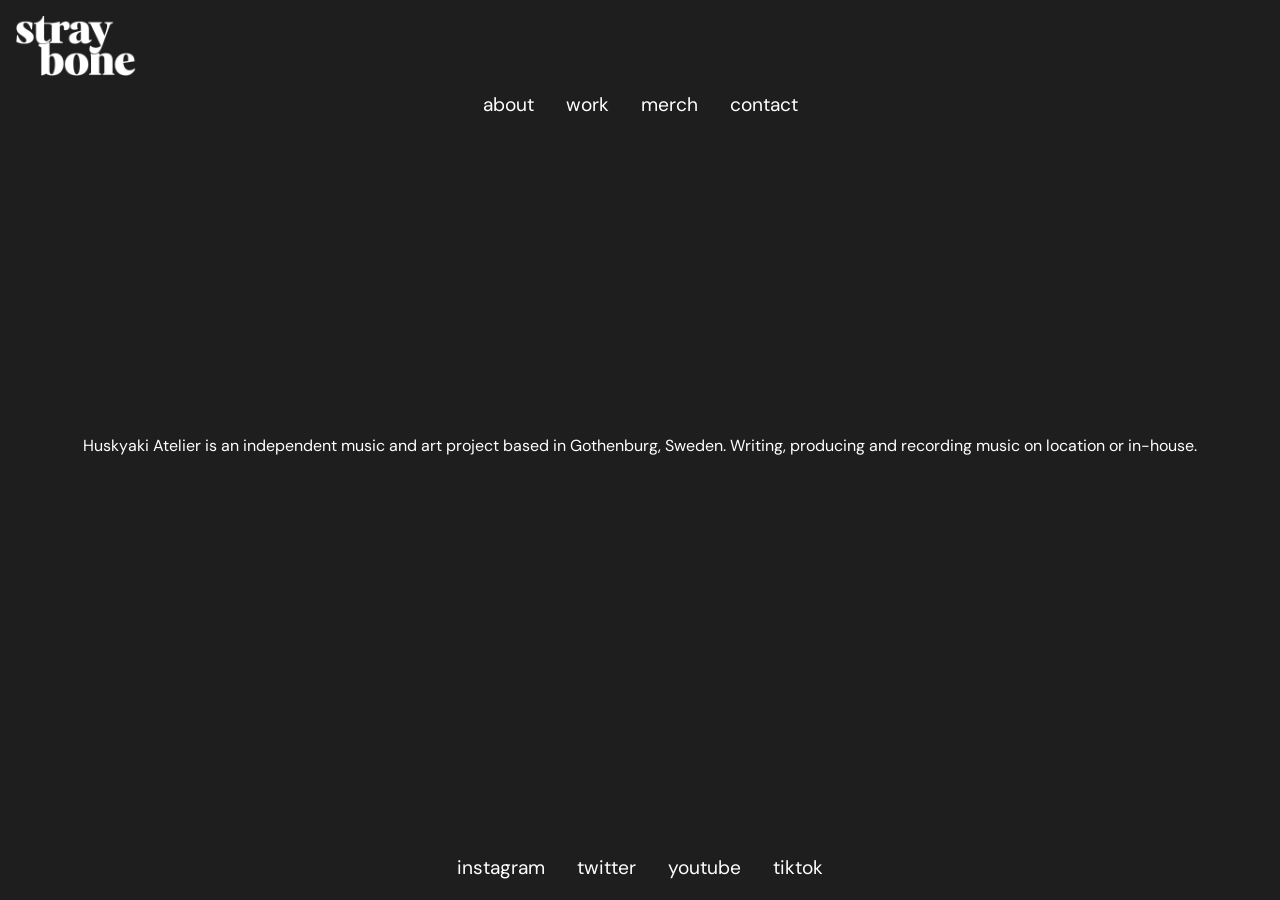
==== src/about.html @ 3b91e918 "[Added] first copy of the about page" ====
<!DOCTYPE html>
<html lang="en">
<head>
    <meta charset="UTF-8">
    <meta name="viewport" content="width=device-width, initial-scale=1.0">
    <title>Huskyaki Atelier</title>
    <link rel="stylesheet" href="styles.css">
    <link rel="preconnect" href="https://fonts.googleapis.com">
<link rel="preconnect" href="https://fonts.gstatic.com" crossorigin>
<link href="https://fonts.googleapis.com/css2?family=DM+Sans:ital,opsz,wght@0,9..40,100..1000;1,9..40,100..1000&display=swap" rel="stylesheet">

</head>
<body>
    <header>
        <div class="straybone-inthecorner">
            <a href="landingpage.html" aria-label="Till startsidan">
                <img src="img/stray-bone.png" alt="HUSKYAKI ATELIER">
            </a>
        </div>
        <nav>
            <ul>
                <li><a href="about.html">about</a></li>
                <li><a href="work.html">work</a></li>
                <li><a href="merch.html">merch</a></li>
                <li><a href="contact.html">contact</a></li>
            </ul>
        </nav>
    </header>
<main>
    <div class="centered-content">
        <p>Huskyaki Atelier is an independent music and art project based in Gothenburg, Sweden. Writing, producing and recording music on location or in-house.</p> <br /><br />

    </div>
</main>
<footer>
    <div class="footer-content">
        <ul>
            <li><a href="#">instagram</a></li>
            <li><a href="#">twitter</a></li>
            <li><a href="#">youtube</a></li>
            <li><a href="#">tiktok</a></li>
        </ul>
    </div>
</footer>
</body>
</html>
---- src/styles.css ----
body, html {
    margin: 0;
    padding: 0;
    height: 100%;
    min-height: 100vh;
    display: flex;
    flex-direction: column;
    background-color:#1E1E1E;
    color: white;
    font-family: 'DM Sans', sans-serif;
    overflow: hidden;
  }

  header {
    display: flex;
    flex-direction: column;
    align-items: center;
    gap: 1rem;
  padding-top: 1rem;
  position: relative;
  }

  .content {
    position: relative;
    z-index: 1;
    color: white;
    text-align: center;
    padding-top: 20%;
    font-family: sans-serif;
  }
  .logopic{
  display:flex;
  justify-content:center;
  width:200px;
  height:auto;
  margin:0 auto;
  }

  .logopic img {
  width: 100%;
  height: auto;
  }

  nav {
    display:flex;
    justify-content:center;
    align-items:center;
    top:0.3rem;
    left:0.3rem
  }

  nav ul {
    display:flex;
    justify-content:center;
    align-items:center;
    list-style:none;
    margin:0;
    padding:0;
  }

  nav ul li {
    margin:0 1rem;
  }

  nav ul li a {
    color:white;
    text-decoration:none;
    font-size:1.2rem;
  }

  nav ul li a:hover{
    color:orange;
  }

footer {
  display:flex;
  justify-content:center;
  align-items:center;
  padding: 1rem 0 1.25rem;
}

.footer-content ul {
  display:flex;
  justify-content:center;
  align-items:center;
  list-style:none;
  margin:0;
  padding:0;
}

.footer-content ul li {
  margin:0 1rem;
}

.footer-content ul li a {
  color:white;
  text-decoration:none;
  font-size:1.2rem;
}

.footer-content ul li a:hover{
  color:orange;
}

main {
  flex: 1;
  display: flex;
  justify-content: center;
  align-items: center;
  padding: 1.5rem 1rem;
}

.centered-content {
  display: flex;
  justify-content: center;
  align-items: center;
  flex-direction: column;
  text-align: center;
  gap: 1.5rem;
}

.centered-content img {
  width: clamp(240px, 55vw, 520px);
  max-height: 60vh;
  height: auto;
  display: block;
}

.straybone-inthecorner {
  align-self: flex-start;
  width: 120px;
  margin-left: 1rem;
}

.straybone-inthecorner img {
  width: 100%;
  height: auto;
  display: block;
}
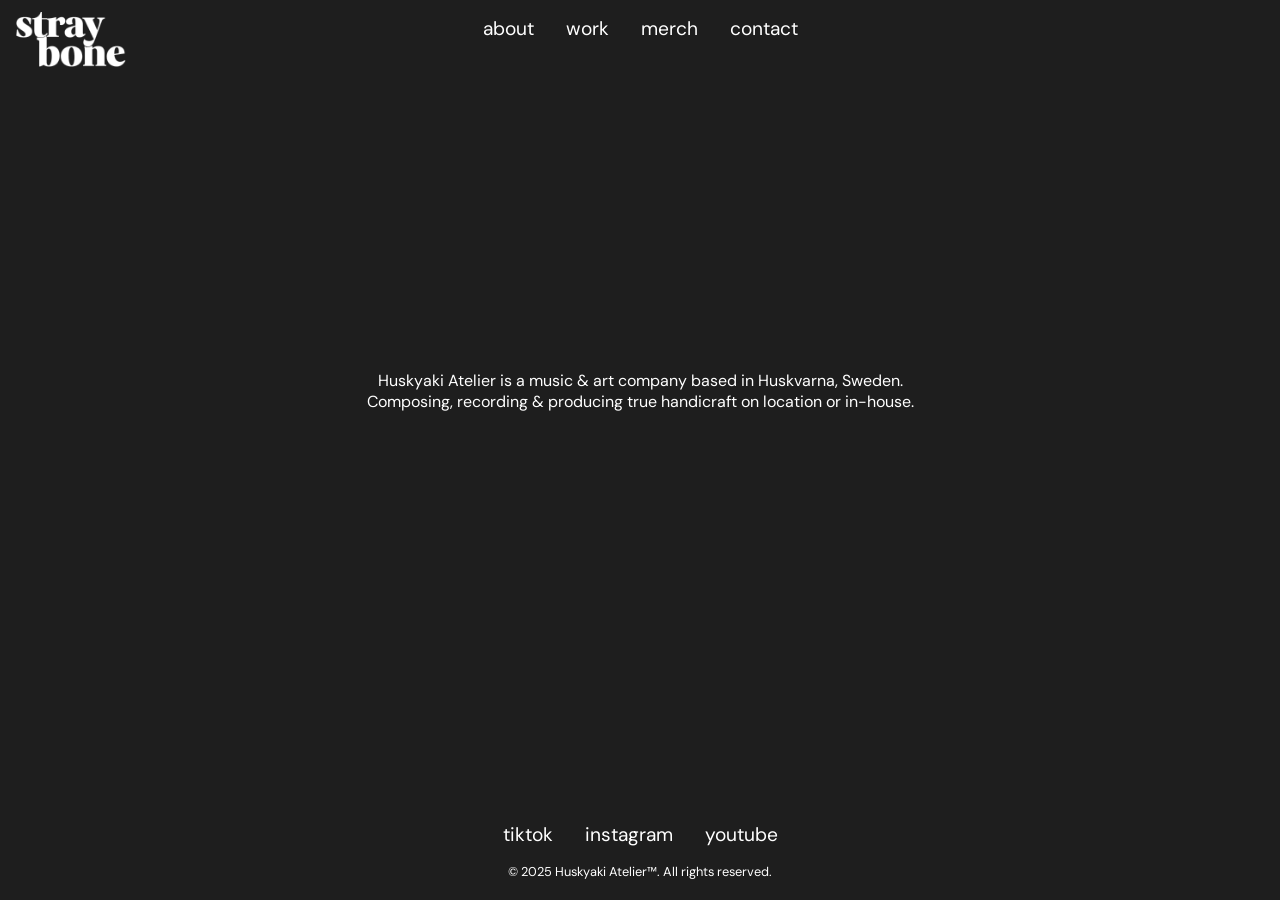
==== commit 823a31f9: "[Added] more pages" ====
--- a/src/about.html
+++ b/src/about.html
@@ -28,18 +28,19 @@
     </header>
 <main>
     <div class="centered-content">
-        <p>Huskyaki Atelier is an independent music and art project based in Gothenburg, Sweden. Writing, producing and recording music on location or in-house.</p> <br /><br />
+        <p>Huskyaki Atelier is a music & art company based in Huskvarna, Sweden. <br />
+            Composing, recording & producing true handicraft on location or in-house.</p> <br /><br />
 
     </div>
 </main>
 <footer>
     <div class="footer-content">
         <ul>
+            <li><a href="#">tiktok</a></li>
             <li><a href="#">instagram</a></li>
-            <li><a href="#">twitter</a></li>
             <li><a href="#">youtube</a></li>
-            <li><a href="#">tiktok</a></li>
         </ul>
+        <div class="copyright">© 2025 Huskyaki Atelier™. All rights reserved.</div>
     </div>
 </footer>
 </body>
--- a/src/styles.css
+++ b/src/styles.css
@@ -8,7 +8,6 @@
     background-color:#1E1E1E;
     color: white;
     font-family: 'DM Sans', sans-serif;
-    overflow: hidden;
   }
 
   header {
@@ -127,13 +126,21 @@
 }
 
 .straybone-inthecorner {
-  align-self: flex-start;
-  width: 120px;
-  margin-left: 1rem;
+  position: absolute;
+  top: 0.75rem;
+  left: 1rem;
+  width: 110px;
 }
 
 .straybone-inthecorner img {
   width: 100%;
   height: auto;
   display: block;
+}
+
+.copyright {
+  font-size: 0.8rem;
+  color: white;
+  text-align: center;
+  margin-top: 1rem;
 }
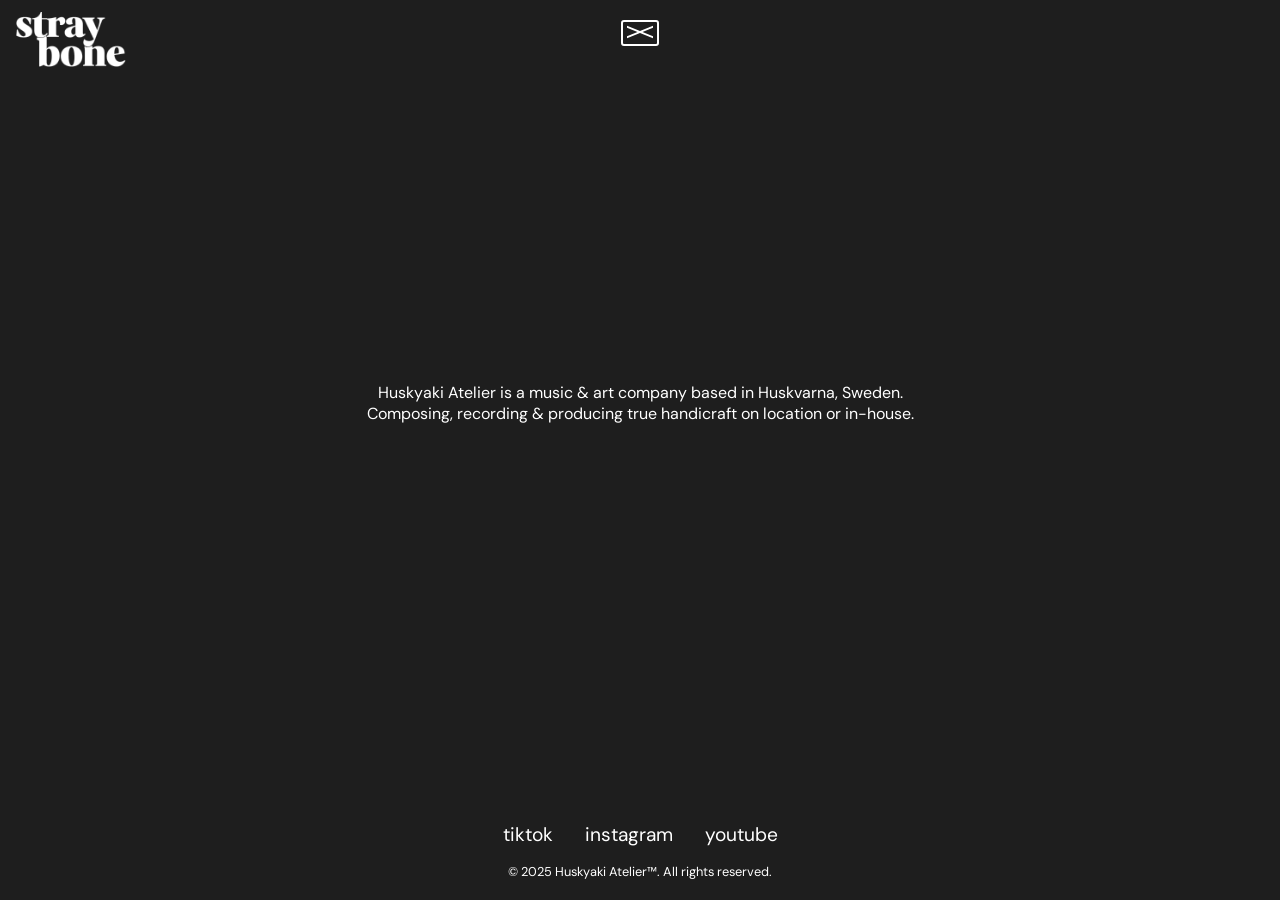
==== commit cd4f3fe5: "[Added] wierd menu" ====
--- a/src/about.html
+++ b/src/about.html
@@ -10,14 +10,18 @@
 <link href="https://fonts.googleapis.com/css2?family=DM+Sans:ital,opsz,wght@0,9..40,100..1000;1,9..40,100..1000&display=swap" rel="stylesheet">
 
 </head>
-<body>
+<body class="has-hamburger">
     <header>
+        <button class="nav-toggle" aria-expanded="false" aria-controls="primary-nav">
+            <span class="sr-only">Meny</span>
+            <span class="envelope-icon"></span>
+        </button>
         <div class="straybone-inthecorner">
             <a href="landingpage.html" aria-label="Till startsidan">
                 <img src="img/stray-bone.png" alt="HUSKYAKI ATELIER">
             </a>
         </div>
-        <nav>
+        <nav id="primary-nav">
             <ul>
                 <li><a href="about.html">about</a></li>
                 <li><a href="work.html">work</a></li>
@@ -43,5 +47,25 @@
         <div class="copyright">© 2025 Huskyaki Atelier™. All rights reserved.</div>
     </div>
 </footer>
+<script>
+document.addEventListener('DOMContentLoaded', () => {
+  const toggle = document.querySelector('.nav-toggle');
+  const nav = document.querySelector('#primary-nav');
+  if (toggle && nav) {
+    toggle.addEventListener('click', () => {
+      const open = nav.classList.toggle('open');
+      toggle.setAttribute('aria-expanded', open ? 'true' : 'false');
+      toggle.classList.toggle('open', open);
+    });
+    nav.querySelectorAll('a').forEach(link => {
+      link.addEventListener('click', () => {
+        nav.classList.remove('open');
+        toggle.setAttribute('aria-expanded', 'false');
+        toggle.classList.remove('open');
+      });
+    });
+  }
+});
+</script>
 </body>
 </html>
--- a/src/styles.css
+++ b/src/styles.css
@@ -68,8 +68,101 @@
   }
 
   nav ul li a:hover{
-    color:orange;
-  }
+    color:#474972
+    ;
+  }
+
+/* Hamburger/envelope nav */
+.sr-only {
+  position: absolute;
+  width: 1px;
+  height: 1px;
+  padding: 0;
+  margin: -1px;
+  overflow: hidden;
+  clip: rect(0,0,0,0);
+  white-space: nowrap;
+  border: 0;
+}
+
+.nav-toggle {
+  display: none;
+  background: none;
+  border: none;
+  cursor: pointer;
+  padding: 0.25rem;
+  margin-bottom: 0.25rem;
+}
+
+.envelope-icon {
+  display: block;
+  width: 34px;
+  height: 22px;
+  position: relative;
+  border: 2px solid white;
+  border-radius: 3px;
+}
+
+.envelope-icon::after,
+.envelope-icon::before {
+  content: '';
+  position: absolute;
+  left: 4px;
+  right: 4px;
+  height: 2px;
+  background: white;
+  transition: transform 0.25s ease, top 0.25s ease;
+}
+
+.envelope-icon::before {
+  top: 9px;
+  transform: skewY(-22deg);
+}
+
+.envelope-icon::after {
+  top: 9px;
+  transform: skewY(22deg);
+}
+
+.nav-toggle.open .envelope-icon::before {
+  top: 4px;
+  transform: rotate(-32deg);
+}
+
+.nav-toggle.open .envelope-icon::after {
+  top: 4px;
+  transform: rotate(32deg);
+}
+
+body.has-hamburger header {
+  flex-direction: column;
+  align-items: center;
+  gap: 0.75rem;
+}
+
+body.has-hamburger .nav-toggle {
+  display: inline-flex;
+}
+
+body.has-hamburger nav {
+  width: 100%;
+}
+
+body.has-hamburger nav ul {
+  display: none;
+  flex-direction: column;
+  align-items: center;
+  gap: 0.75rem;
+  padding: 0.5rem 0 0.25rem;
+}
+
+body.has-hamburger nav.open ul {
+  display: flex;
+}
+
+body.has-hamburger nav ul li {
+  margin: 0;
+}
 
 footer {
   display:flex;
@@ -125,6 +218,157 @@
   display: block;
 }
 
+.tabs {
+  width: min(960px, 94vw);
+  margin: 0 auto;
+  padding: 1.5rem 0;
+  color: white;
+}
+
+.tab-header {
+  text-align: center;
+  margin-bottom: 1.5rem;
+}
+
+.tab-header h2 {
+  margin: 0;
+  font-size: 1.9rem;
+  letter-spacing: 0.01em;
+}
+
+.tab-buttons {
+  display: flex;
+  justify-content: center;
+  gap: 1.5rem;
+  margin-bottom: 2rem;
+  flex-wrap: wrap;
+}
+
+.tab-button {
+  background: none;
+  color: white;
+  border: none;
+  padding: 0.35rem 0;
+  cursor: pointer;
+  font-size: 1rem;
+  letter-spacing: 0.01em;
+  border-bottom: 2px solid transparent;
+  transition: border-color 0.2s ease, color 0.2s ease, opacity 0.2s ease;
+}
+
+.tab-button:hover {
+  opacity: 0.8;
+}
+
+.tab-button.active {
+  border-color: #333;
+}
+
+.tab-panels {
+  margin-top: 1rem;
+  min-height: 520px;
+  display: flex;
+  align-items: stretch;
+}
+
+.tab-panel {
+  display: none;
+  line-height: 1.6;
+  font-size: 1rem;
+  max-width: 900px;
+  margin: 0 auto;
+  width: 100%;
+  flex: 1;
+}
+
+.tab-panel.active {
+  display: block;
+}
+
+.song-list,
+.credits-list {
+  list-style: none;
+  padding: 0;
+  margin: 0.75rem 0;
+}
+
+.credits-list {
+  display: grid;
+  grid-template-columns: 1fr 2fr;
+  column-gap: 1.5rem;
+  row-gap: 0.35rem;
+  align-items: start;
+}
+
+.credits-list h3 {
+  margin: 0;
+  font-size: 1rem;
+}
+
+.credits-list p {
+  margin: 0;
+  text-align: right;
+}
+
+.song-list {
+  display: grid;
+  gap: 0.35rem 0;
+}
+
+.song-list li {
+  display: grid;
+  grid-template-columns: 1fr 2fr;
+  column-gap: 1.25rem;
+  align-items: start;
+}
+
+.song-list li,
+.credits-list li {
+  margin-bottom: 0.35rem;
+}
+
+.song-list a {
+  color: white;
+  text-decoration: underline;
+}
+
+.lyrics-toggle {
+  grid-column: 2;
+  justify-self: end;
+  margin-left: 0;
+  padding: 0;
+  border: none;
+  border-radius: 0;
+  background: none;
+  color: white;
+  cursor: pointer;
+  font-size: 0.9rem;
+  text-decoration: underline;
+  transition: color 0.2s ease, opacity 0.2s ease;
+}
+
+.lyrics-toggle:hover {
+  background: none;
+  opacity: 0.8;
+}
+
+.lyrics-block {
+  grid-column: 2;
+  justify-self: end;
+  margin-top: 0.35rem;
+  padding: 0.35rem 0;
+  border: none;
+  border-radius: 0;
+  background: none;
+  line-height: 1.5;
+  text-align: right;
+}
+
+.lyrics-block p {
+  margin: 0;
+  white-space: pre-line;
+}
+
 .straybone-inthecorner {
   position: absolute;
   top: 0.75rem;
@@ -143,4 +387,25 @@
   color: white;
   text-align: center;
   margin-top: 1rem;
+}
+
+a {
+  color: white;
+  text-decoration: none;
+}
+
+a:hover {
+  color: orange;
+}
+
+.artwork-container {
+  width: 100%;
+  height: auto;
+  display: block;
+}
+
+.artwork-container img {
+  width: 100%;
+  height: auto;
+  display: block;
 }
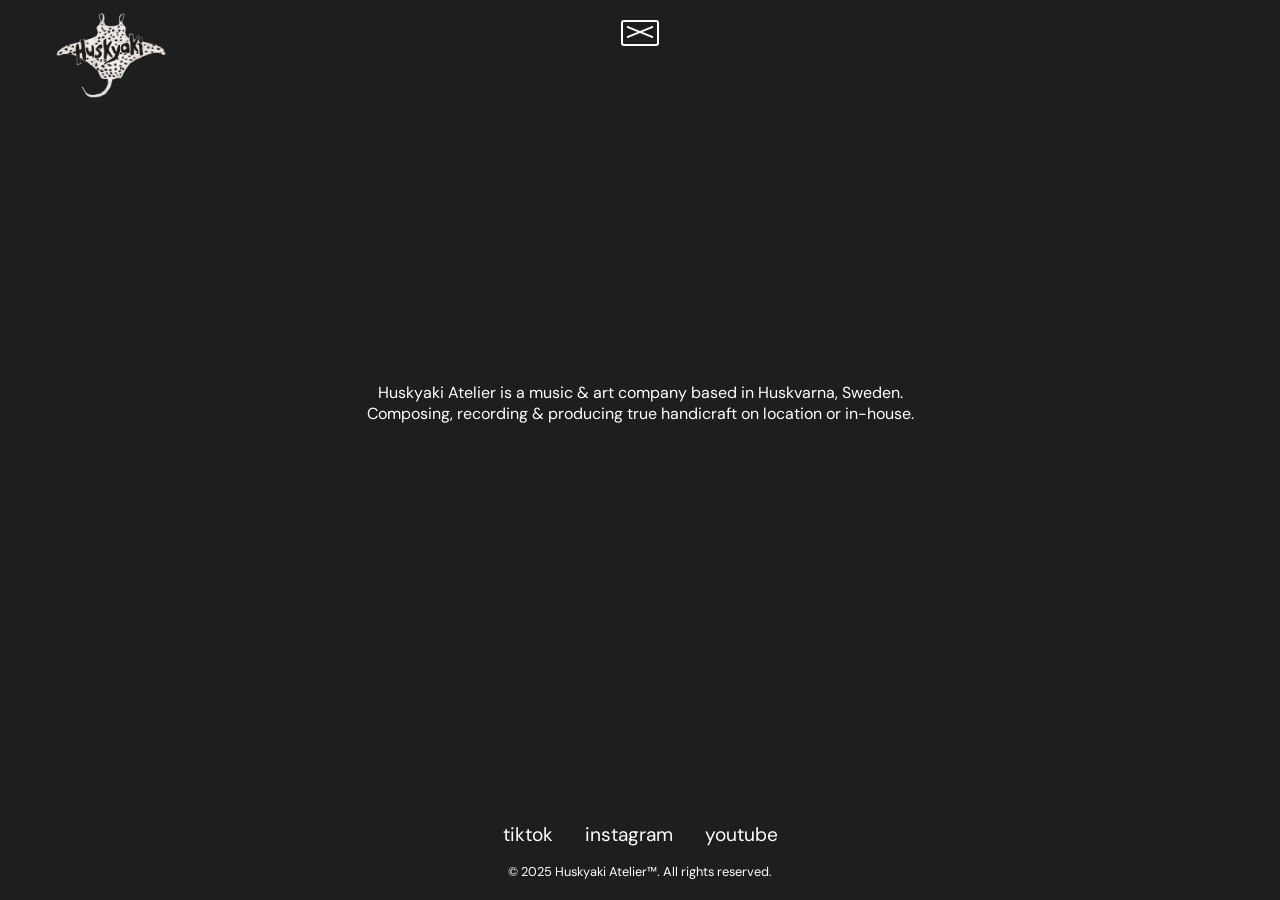
==== commit 06ee1bc8: "[Added] new logo" ====
--- a/src/about.html
+++ b/src/about.html
@@ -18,14 +18,15 @@
         </button>
         <div class="straybone-inthecorner">
             <a href="landingpage.html" aria-label="Till startsidan">
-                <img src="img/stray-bone.png" alt="HUSKYAKI ATELIER">
+                <img src="img/huskyakilogo-inverted.png" alt="HUSKYAKI ATELIER">
             </a>
         </div>
         <nav id="primary-nav">
             <ul>
+                <li><a href="landingpage.html">home</a></li>
                 <li><a href="about.html">about</a></li>
                 <li><a href="work.html">work</a></li>
-                <li><a href="merch.html">merch</a></li>
+                <li><a href="merch.html">support</a></li>
                 <li><a href="contact.html">contact</a></li>
             </ul>
         </nav>
--- a/src/styles.css
+++ b/src/styles.css
@@ -111,7 +111,7 @@
   right: 4px;
   height: 2px;
   background: white;
-  transition: transform 0.25s ease, top 0.25s ease;
+  transition: transform 0.25s ease, top 0.25s ease, opacity 0.2s ease;
 }
 
 .envelope-icon::before {
@@ -125,13 +125,22 @@
 }
 
 .nav-toggle.open .envelope-icon::before {
-  top: 4px;
-  transform: rotate(-32deg);
+  opacity: 1;
+  top: 7px;
+  left: 6px;
+  right: 6px;
+  transform: none;
 }
 
 .nav-toggle.open .envelope-icon::after {
-  top: 4px;
-  transform: rotate(32deg);
+  opacity: 1;
+  top: 13px;
+  left: 6px;
+  right: 6px;
+  height: 2px;
+  background: white;
+  border: none;
+  transform: none;
 }
 
 body.has-hamburger header {
@@ -146,14 +155,22 @@
 
 body.has-hamburger nav {
   width: 100%;
+  position: relative;
 }
 
 body.has-hamburger nav ul {
   display: none;
+  position: absolute;
+  top: 1rem;
+  left: 50%;
+  transform: translateX(-50%);
+  width: min(260px, 90vw);
   flex-direction: column;
   align-items: center;
   gap: 0.75rem;
-  padding: 0.5rem 0 0.25rem;
+  padding: 0.75rem 0.5rem 0.85rem;
+  background:transparent;
+  z-index: 10;
 }
 
 body.has-hamburger nav.open ul {
@@ -219,6 +236,7 @@
 }
 
 .tabs {
+  position: relative;
   width: min(960px, 94vw);
   margin: 0 auto;
   padding: 1.5rem 0;
@@ -372,7 +390,7 @@
 .straybone-inthecorner {
   position: absolute;
   top: 0.75rem;
-  left: 1rem;
+  left: 3.5rem;
   width: 110px;
 }
 
@@ -408,4 +426,20 @@
   width: 100%;
   height: auto;
   display: block;
+}
+
+.back-link {
+  position: absolute;
+  top: 3.6rem;
+  left: 0;
+  display: flex;
+  align-items: center;
+  gap: 0.35rem;
+  color: white;
+  text-decoration: none;
+  font-size: 1rem;
+}
+
+.back-link:hover {
+  color: #b5b5b5;
 }
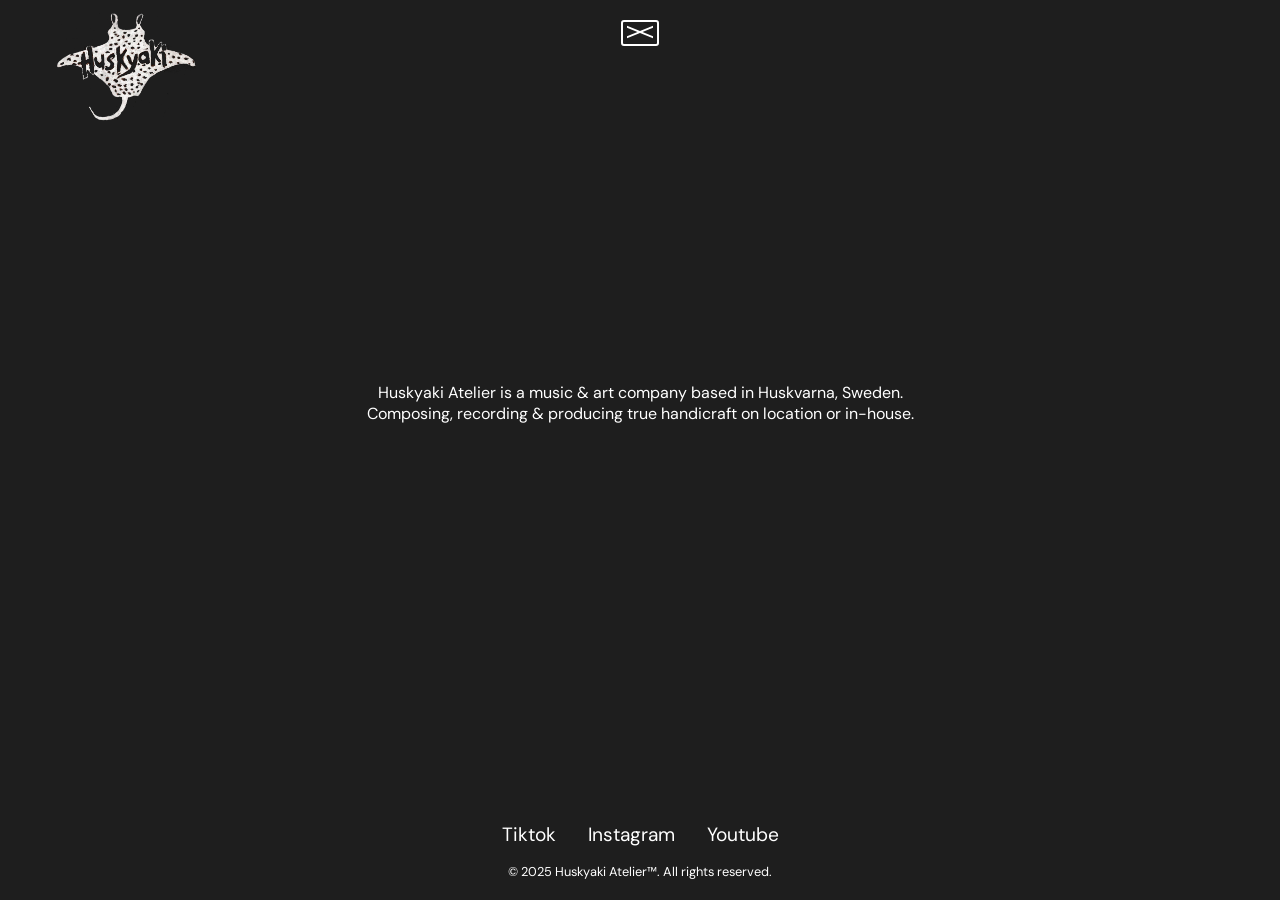
==== commit 47a65674: "[Fixed] versaler i början!!" ====
--- a/src/about.html
+++ b/src/about.html
@@ -17,17 +17,17 @@
             <span class="envelope-icon"></span>
         </button>
         <div class="straybone-inthecorner">
-            <a href="landingpage.html" aria-label="Till startsidan">
+            <a class="logo-container" href="landingpage.html" aria-label="Till startsidan">
                 <img src="img/huskyakilogo-inverted.png" alt="HUSKYAKI ATELIER">
             </a>
         </div>
         <nav id="primary-nav">
             <ul>
-                <li><a href="landingpage.html">home</a></li>
-                <li><a href="about.html">about</a></li>
-                <li><a href="work.html">work</a></li>
-                <li><a href="merch.html">support</a></li>
-                <li><a href="contact.html">contact</a></li>
+                <li><a href="landingpage.html">Home</a></li>
+                <li><a href="about.html">About</a></li>
+                <li><a href="work.html">Work</a></li>
+                <li><a href="merch.html">Support</a></li>
+                <li><a href="contact.html">Contact</a></li>
             </ul>
         </nav>
     </header>
@@ -41,9 +41,9 @@
 <footer>
     <div class="footer-content">
         <ul>
-            <li><a href="#">tiktok</a></li>
-            <li><a href="#">instagram</a></li>
-            <li><a href="#">youtube</a></li>
+            <li><a href="#">Tiktok</a></li>
+            <li><a href="#">Instagram</a></li>
+            <li><a href="#">Youtube</a></li>
         </ul>
         <div class="copyright">© 2025 Huskyaki Atelier™. All rights reserved.</div>
     </div>
--- a/src/styles.css
+++ b/src/styles.css
@@ -235,6 +235,17 @@
   display: block;
 }
 
+.logo-hero {
+  width: clamp(260px, 60vw, 560px);
+  margin: 0 auto;
+}
+
+.logo-hero img {
+  width: 800px;
+  height: auto;
+  display: block;
+}
+
 .tabs {
   position: relative;
   width: min(960px, 94vw);
@@ -391,10 +402,14 @@
   position: absolute;
   top: 0.75rem;
   left: 3.5rem;
-  width: 110px;
-}
-
-.straybone-inthecorner img {
+}
+
+.logo-container {
+  display: block;
+  width: 140px;
+}
+
+.logo-container img {
   width: 100%;
   height: auto;
   display: block;
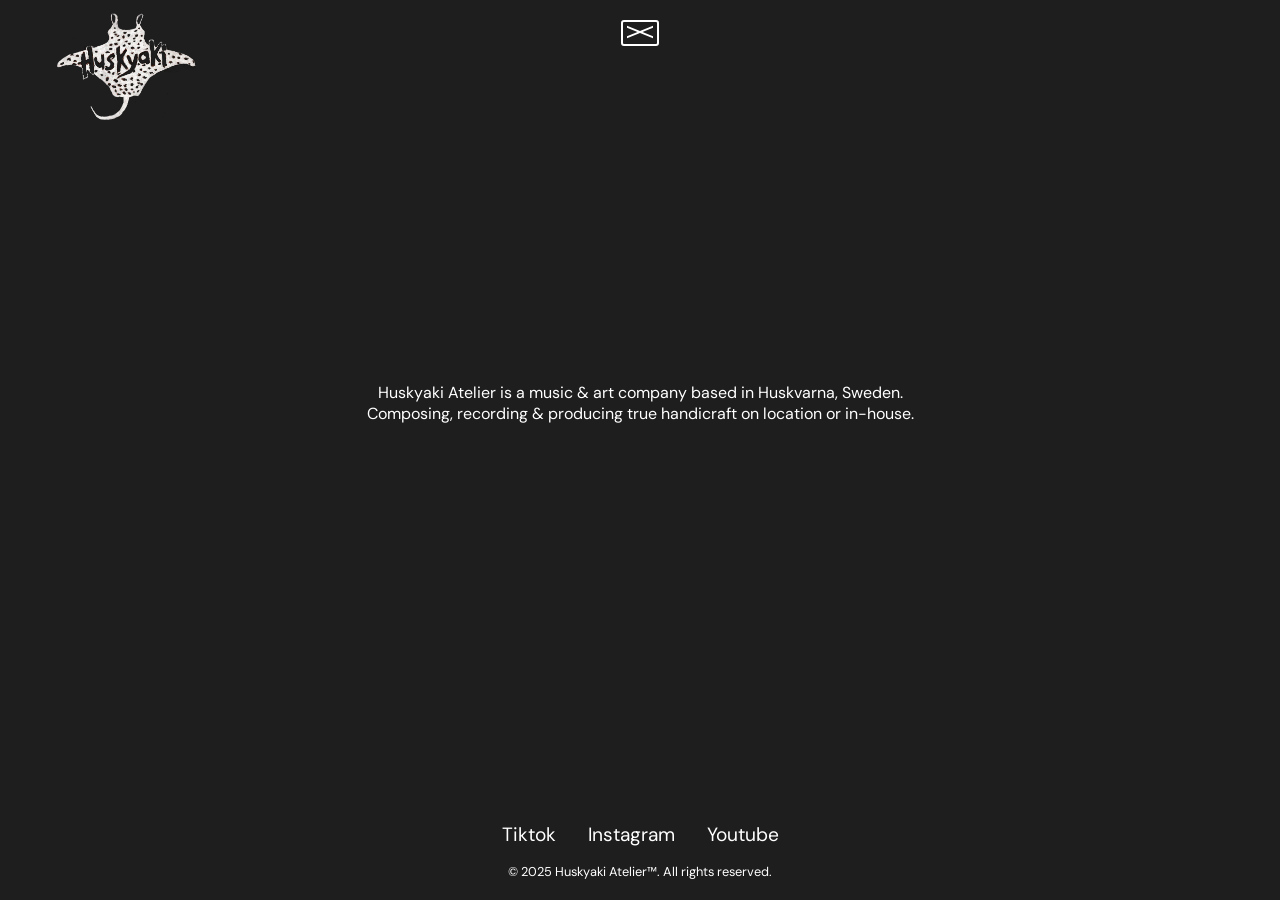
==== commit 1c2dc744: "[Added] a background image." ====
--- a/src/about.html
+++ b/src/about.html
@@ -18,7 +18,7 @@
         </button>
         <div class="straybone-inthecorner">
             <a class="logo-container" href="landingpage.html" aria-label="Till startsidan">
-                <img src="img/huskyakilogo-inverted.png" alt="HUSKYAKI ATELIER">
+                <img src="img/huskyakilogotheone-inverted.png" alt="HUSKYAKI ATELIER">
             </a>
         </div>
         <nav id="primary-nav">
--- a/src/styles.css
+++ b/src/styles.css
@@ -10,6 +10,35 @@
     font-family: 'DM Sans', sans-serif;
   }
 
+.landing-page {
+  position: relative;
+  background-image: url('img/hej.png');
+  background-repeat: no-repeat;
+  background-position: 80% center;
+  background-attachment: fixed;
+  background-size: cover;
+  overflow: hidden;
+}
+
+.landing-page::before {
+  content: "";
+  position: fixed;
+  top: 0;
+  left: 0;
+  width: 100%;
+  height: 100%;
+  background: rgba(0,0,0,0.60);
+  pointer-events: none;
+  z-index: 0;
+}
+
+.landing-page header,
+.landing-page main,
+.landing-page footer {
+  position: relative;
+  z-index: 1;
+}
+
   header {
     display: flex;
     flex-direction: column;
@@ -50,6 +79,7 @@
 
   nav ul {
     display:flex;
+    flex-direction: row;
     justify-content:center;
     align-items:center;
     list-style:none;
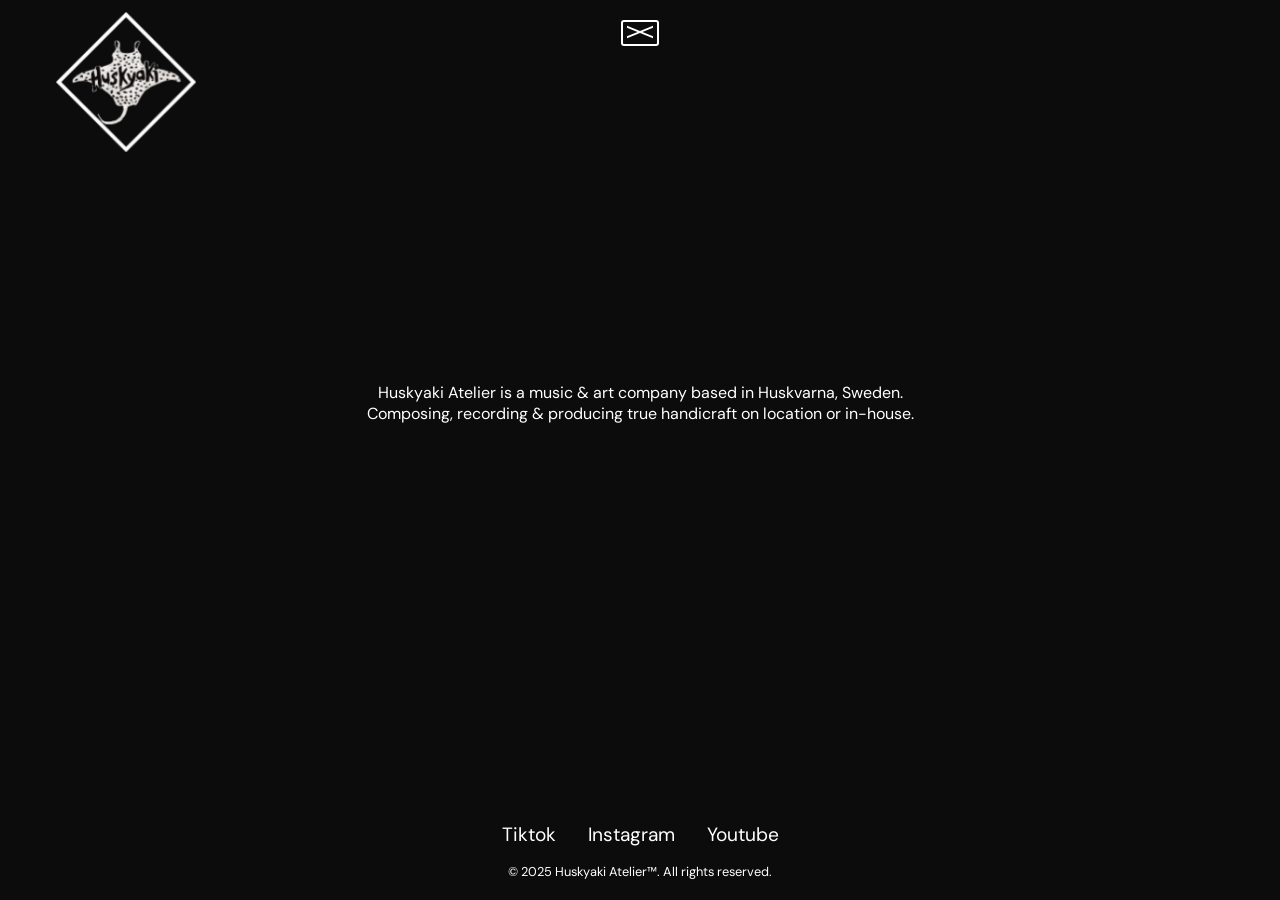
==== commit 4a32deca: "[Added] new logo with frame" ====
--- a/src/about.html
+++ b/src/about.html
@@ -18,7 +18,7 @@
         </button>
         <div class="straybone-inthecorner">
             <a class="logo-container" href="landingpage.html" aria-label="Till startsidan">
-                <img src="img/huskyakilogotheone-inverted.png" alt="HUSKYAKI ATELIER">
+                <img src="img/withframe-inverted.png" alt="HUSKYAKI ATELIER">
             </a>
         </div>
         <nav id="primary-nav">
--- a/src/styles.css
+++ b/src/styles.css
@@ -39,6 +39,36 @@
   z-index: 1;
 }
 
+/* Bakgrund och overlay för övriga sidor */
+.has-hamburger:not(.landing-page) {
+  position: relative;
+  background-image: url('img/trad.png');
+  background-repeat: no-repeat;
+  background-position: center center;
+  background-attachment: fixed;
+  background-size: cover;
+  overflow: hidden;
+}
+
+.has-hamburger:not(.landing-page)::before {
+  content: "";
+  position: fixed;
+  top: 0;
+  left: 0;
+  width: 100%;
+  height: 100%;
+  background: rgba(0,0,0,0.60);
+  pointer-events: none;
+  z-index: 0;
+}
+
+.has-hamburger:not(.landing-page) header,
+.has-hamburger:not(.landing-page) main,
+.has-hamburger:not(.landing-page) footer {
+  position: relative;
+  z-index: 1;
+}
+
   header {
     display: flex;
     flex-direction: column;
@@ -59,7 +89,7 @@
   .logopic{
   display:flex;
   justify-content:center;
-  width:200px;
+  width:auto;
   height:auto;
   margin:0 auto;
   }
@@ -266,13 +296,15 @@
 }
 
 .logo-hero {
-  width: clamp(260px, 60vw, 560px);
+  width: 900px;
   margin: 0 auto;
 }
 
 .logo-hero img {
-  width: 800px;
-  height: auto;
+  width: auto;
+  height: 900px;
+  object-fit: contain;
+
   display: block;
 }
 
